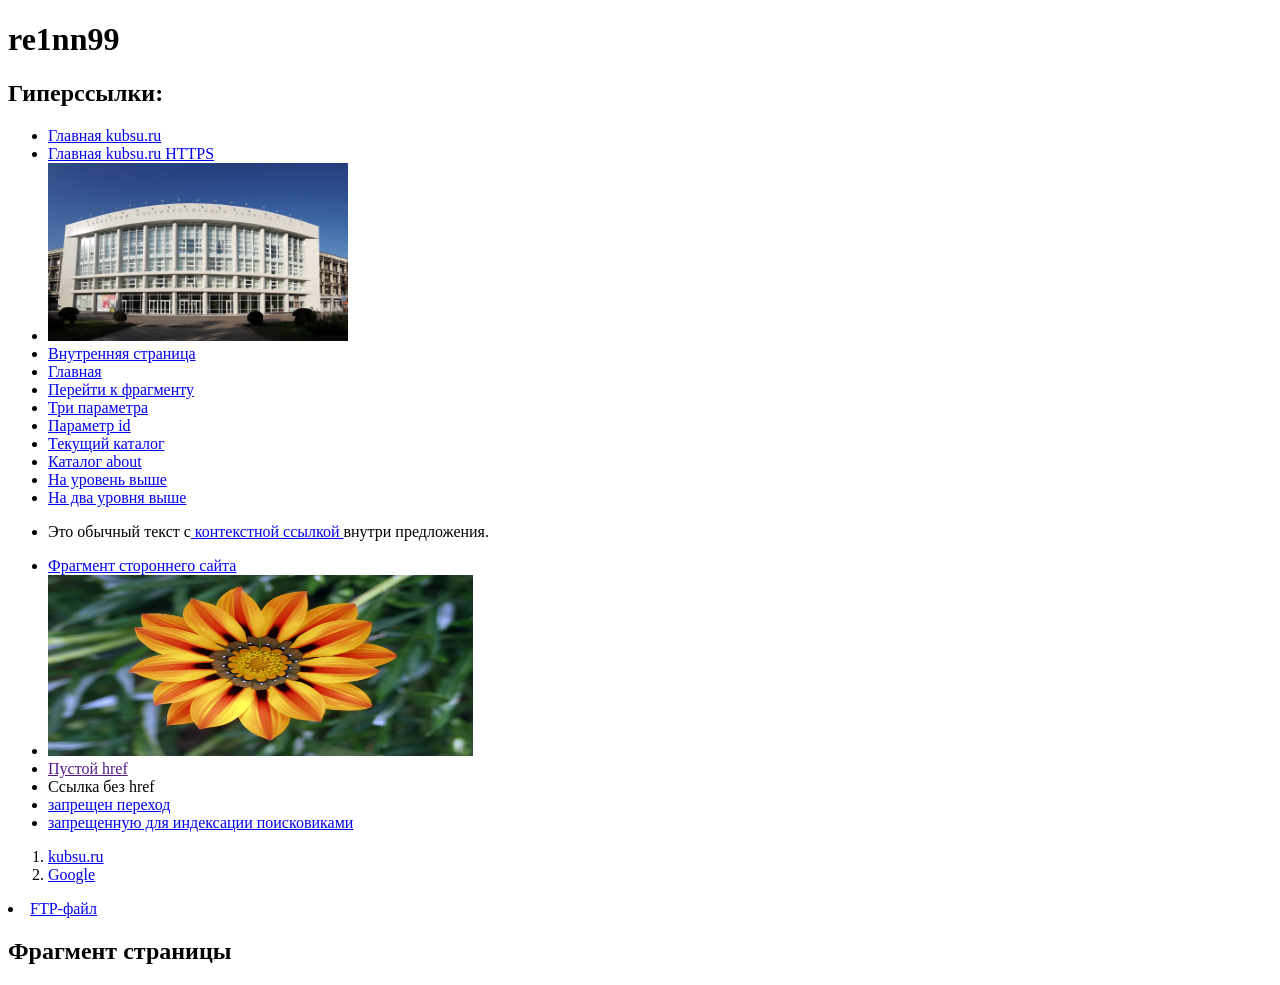
==== web reposito.html @ c0f2ed6c "laba1" ====
<!DOCTYPE html>
  <html lang="ru">
  <head>
      <meta charset="UTF-8">
    <title>re1nn</title>
  </head>
  <body>
  <h1>re1nn99</h1>
  <h2>Гиперссылки: </h2>

  <ul>
      <li><a href="http://kubsu.ru">Главная kubsu.ru</a></li>

      <li><a href="https://kubsu.ru">Главная kubsu.ru HTTPS</a></li>

      <li><a href="https://www.kubsu.ru"><img src="../../../20141012_162228_1.jpg" style="width: 300px"/></a></li>
    <li><a href="../../page.html">Внутренняя страница</a></li>

    <li><a href="../../../index.html">Главная</a></li>

    <li><a href="#section1">Перейти к фрагменту</a></li>

    <li><a href="../page.html?name=ZinchukVlad&surname=Zika&age=18">Три параметра</a></li>

    <li><a href="../page.html?id=011">Параметр id</a></li>

    <li><a href="../../page.html">Текущий каталог</a></li>

    <li><a href="../../about/about.html">Каталог about</a></li>

    <li><a href="../page1.html">На уровень выше</a></li>

    <li><a href="../../page.html">На два уровня выше</a></li>

    <li><p>Это обычный текст с<a href="https://kubsu.ru"> контекстной ссылкой </a>внутри предложения.</p></li>

    <li><a href="https://fc-zenit.ru/">Фрагмент стороннего сайта</a></li>
    <li><img src="../../../image.jpg" height="181" width="425"/>
      <map name="map">
        <area shape="rect"
              coords="0,0,100,100"
              href="https://kubsu.ru">

        <area shape="circle"
              coords="200,100,50"
              href="https://google.com">
      </map>
    </li>

    <li><a href="">Пустой href</a></li>

    <li><a>Ссылка без href</a></li>

    <li><a href="https://example.com" rel="запрещен переход">запрещен переход</a></li>

    <li><a href="https://example.com" rel="запрещенную для индексации поисковиками">запрещенную для индексации поисковиками</a></li>
  </ul>

  <ol>
    <li><a href="https://kubsu.ru" title="Сайт университета">kubsu.ru</a></li>

    <li><a href="https://google.com" title="Поисковая система">Google</a></li>
  </ol>

  <li><a href="ftp://student:12345@ftp.example.com/file.zip">FTP-файл</a></li>

  <h2 id="section1">Фрагмент страницы</h2>
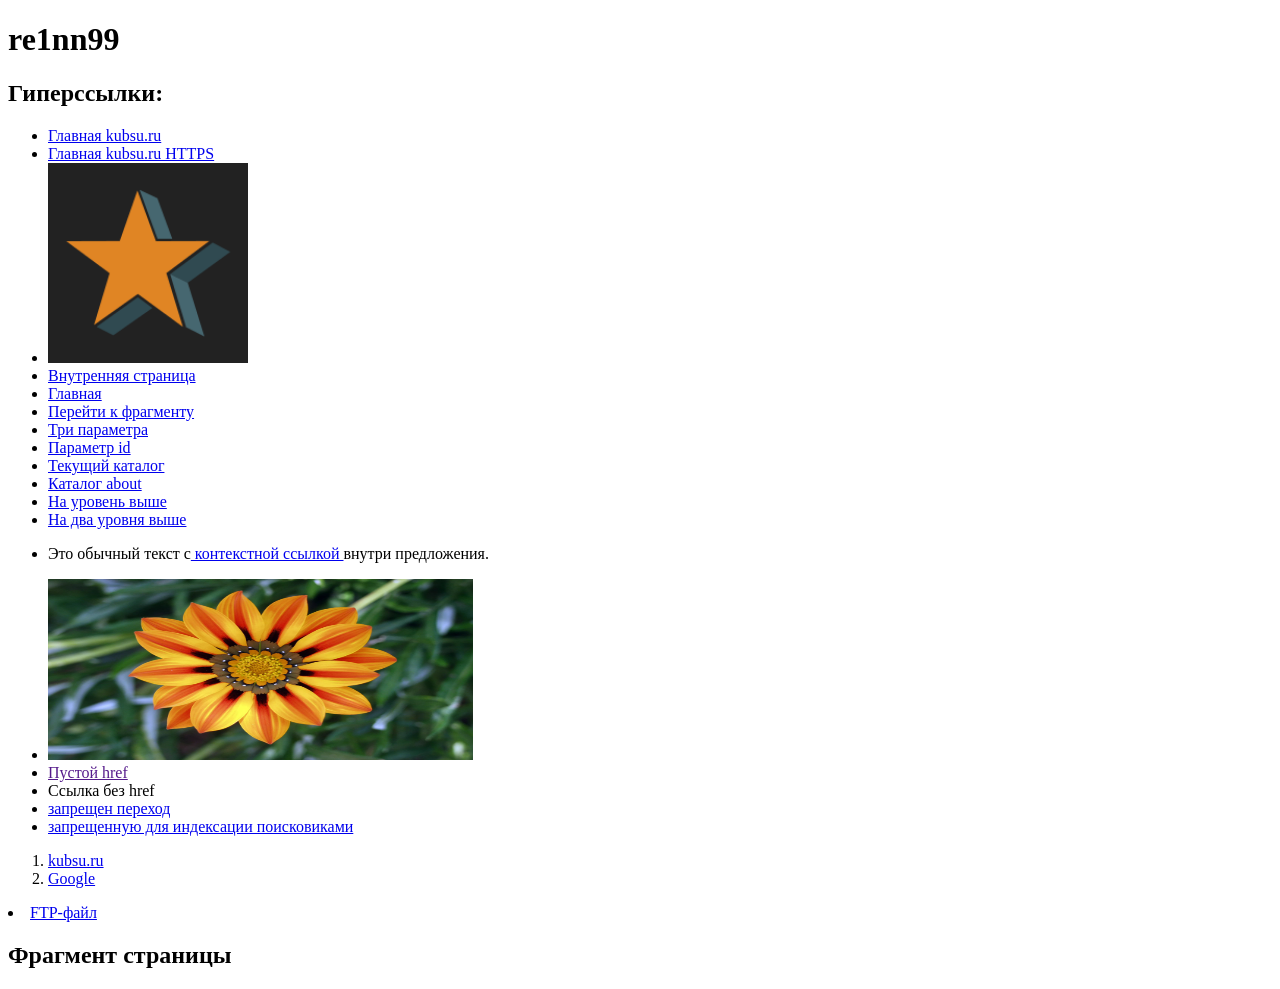
==== commit 6ec335e8: "fix:поменял 37 и 15 строк" ====
--- a/web reposito.html
+++ b/web reposito.html
@@ -13,7 +13,7 @@
 
       <li><a href="https://kubsu.ru">Главная kubsu.ru HTTPS</a></li>
 
-      <li><a href="https://www.kubsu.ru"><img src="../../../20141012_162228_1.jpg" style="width: 300px"/></a></li>
+    <li><a href="https://www.kubsu.ru"><img src="icon.png" alt="icon" style="width: 200px"/></a></li>
     <li><a href="../../page.html">Внутренняя страница</a></li>
 
     <li><a href="../../../index.html">Главная</a></li>
@@ -34,8 +34,7 @@
 
     <li><p>Это обычный текст с<a href="https://kubsu.ru"> контекстной ссылкой </a>внутри предложения.</p></li>
 
-    <li><a href="https://fc-zenit.ru/">Фрагмент стороннего сайта</a></li>
-    <li><img src="../../../image.jpg" height="181" width="425"/>
+    <li><img src="image.jpg" height="181" width="425"/>
       <map name="map">
         <area shape="rect"
               coords="0,0,100,100"
